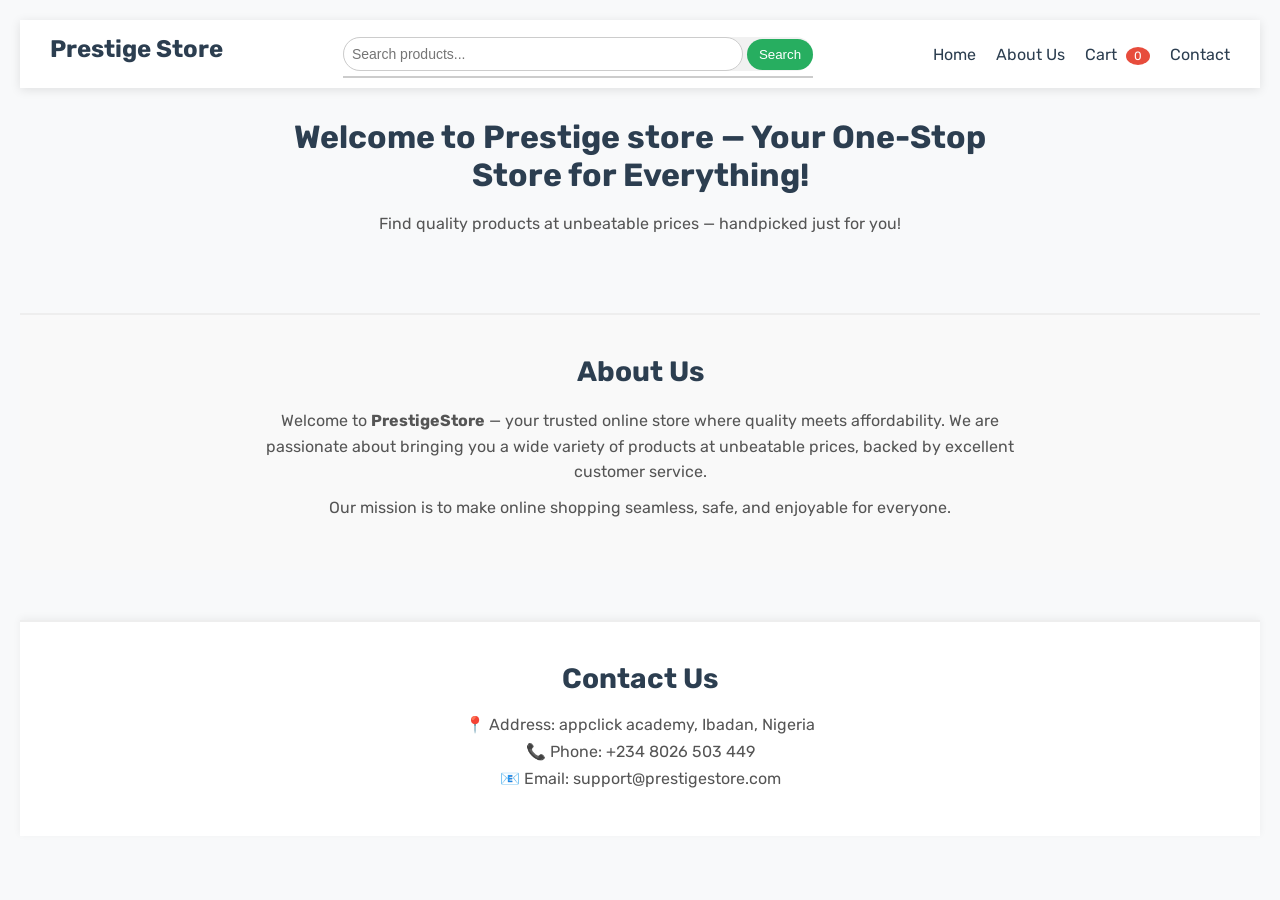
==== index.html @ d1317be9 "first commit" ====
<!DOCTYPE html>
<html>
    <head>
      <title>PRESTIGE STORE</title>
        <link rel="stylesheet" href="products.css"/>
        <link rel="preconnect" href="https://fonts.googleapis.com">
<link rel="preconnect" href="https://fonts.gstatic.com" crossorigin>
<link href="https://fonts.googleapis.com/css2?family=Rubik:ital,wght@0,300..900;1,300..900&display=swap" rel="stylesheet">
    </head>
    <body>
       <nav class="navbar">
  <div class="nav-logo">Prestige Store</div>

  <div class="nav-search">
    <div class="search-wrapper">
        <input type="text" id="searchInput" placeholder="Search products..." autocomplete="off" />
        <button id="searchBtn">Search</button>
        <div id="suggestions"></div>
    </div>
</div>



  <ul class="nav-links">
    <li><a href="#">Home</a></li>
    <li><a href="#about">About Us</a></li>
    <li>
        <a href="#">
            Cart <span id="cart-count" class="cart-badge">0</span>
        </a>
    </li>
    <li><a href="#contact">Contact</a></li>
</ul>

</nav>
<!-- <div class="store-background"><img src="files/markus-winkler-PQmXUxmfR44-unsplash.jp" alt="img"></div> -->
<h1 class="store-title">Welcome to Prestige store — Your One-Stop Store for Everything!</h1>
<p class="store-subtitle">Find quality products at unbeatable prices — handpicked just for you!</p>


        <div id="product-list"></div>
       <script src="products.js"></script>
        <section id="about" class="about-section">
  <h2>About Us</h2>
  <p>Welcome to <strong>PrestigeStore</strong> — your trusted online store where quality meets affordability. We are passionate about bringing you a wide variety of products at unbeatable prices, backed by excellent customer service.</p>
  <p>Our mission is to make online shopping seamless, safe, and enjoyable for everyone.</p>
</section>

        <section id="contact" class="contact-section">
  <h2>Contact Us</h2>
  <p>📍 Address: appclick academy, Ibadan, Nigeria</p>
  <p>📞 Phone: +234 8026 503 449 </p>
  <p>📧 Email: support@prestigestore.com</p>
</section>

    </body>
</html>
---- products.css ----
* {
  box-sizing: border-box;
  margin: 0;
  padding: 0;
}

body {
  font-family: "Rubik", sans-serif;
  background-color: #f8f9fa;
  padding: 20px;
}


/* Navbar Styling (already added) */
.navbar {
  background-color: #ffffff;
  display: flex;
  justify-content: space-between;
  align-items: center;
  padding: 15px 30px;
  box-shadow: 0 2px 10px rgba(0, 0, 0, 0.1);
  margin-bottom: 30px;
  position: sticky;
  top: 0;
  z-index: 1000;
  flex-wrap: wrap;
}

.nav-logo {
  font-size: 24px;
  font-weight: bold;
  color: #2c3e50;
  margin-bottom: 10px;
}

.nav-links {
  list-style: none;
  display: flex;
  gap: 20px;
}

.nav-links li {
  display: inline;
}

.nav-links a {
  text-decoration: none;
  color: #2c3e50;
  font-size: 16px;
  transition: color 0.2s;
}

.nav-links a:hover {
  color: #27ae60;
}

/* Search bar styling */
.nav-search {
    display: flex;
    align-items: center;
    background-color: #f1f1f1;
    border-radius: 25px;
    width: fit-content;
    position: relative;
    z-index: 1000;
}

.nav-search input[type="text"] {
  width: 100%;
  padding: 8px 12px;
  border: 1px solid #ccc;
  border-radius: 20px;
  outline: none;
  font-size: 14px;
}

.nav-search button {
  padding: 8px 16px;
  background-color: #27ae60;
  color: #fff;
  border: none;
  border-radius: 20px;
  cursor: pointer;
  transition: background-color 0.2s ease;
}

.nav-search button:hover {
  background-color: #219150;
}
.store-background {
  background-image: url("https://images.unsplash.com/photo-1560347876-aeef00ee58a1");
  background-size: cover;
  background-position: center;
  background-repeat: no-repeat;
  filter: brightness(0.9);
}

    #suggestions {
    position: absolute;
    top: calc(100% + 5px);
    left: 0;
    width: 100%;
    border: 1px solid #ccc;
    background: white;
    z-index: 9999;
    max-height: 200px;
    overflow-y: auto;
    box-sizing: border-box;
}
    #suggestions div {
        padding: 8px;
        cursor: pointer;
    }
    #suggestions div:hover {
        background: #f0f0f0;
    }
.search-wrapper {
    position: relative;
    display: inline-block;
    overflow: visible;
}
#searchInput {
    padding: 8px;
    width: 400px;
}
#searchBtn {
    padding: 8px 12px;
}
/* Store title styling */
.store-title {
  text-align: center;
  font-size: 32px;
  color: #2c3e50;
  margin: 30px auto 20px;
  font-weight: bold;
  max-width: 800px;
  padding: 0 20px;
}
.store-subtitle {
  text-align: center;
  color: #555;
  font-size: 16px;
  margin-bottom: 30px;
}

/* Product list grid */
#product-list {
  display: grid;
  grid-template-columns: repeat(auto-fill, minmax(250px, 1fr));
  gap: 20px;
}

/* Product card styles */
#product-list div {
  background-color: #fff;
  border-radius: 12px;
  box-shadow: 0 4px 10px rgba(0, 0, 0, 0.1);
  overflow: hidden;
  padding: 15px;
  transition: transform 0.2s ease;
}

#product-list div:hover {
  transform: translateY(-5px);
}

/* Product image */
#product-list img {
  width: 100%;
  height: 200px;
  object-fit: contain;
  margin-bottom: 10px;
}

/* Product title */
#product-list h2 {
  font-size: 16px;
  color: #333;
  margin-bottom: 10px;
}

/* Product description */
#product-list p:nth-of-type(1) {
  font-size: 14px;
  color: #666;
  height: 60px;
  overflow: hidden;
  text-overflow: ellipsis;
}

/* Product price */
#product-list p:nth-of-type(2) {
  font-weight: bold;
  color: #2d8f2d;
  margin-top: 10px;
  font-size: 18px;
}
.cart-badge {
  background-color: #e74c3c;
  color: white;
  padding: 2px 8px;
  border-radius: 50%;
  font-size: 12px;
  margin-left: 5px;
}

/* Button styling */
.add-to-cart-btn {
  background-color: #27ae60;
  color: white;
  border: none;
  padding: 10px 12px;
  margin-top: 10px;
  border-radius: 5px;
  cursor: pointer;
  width: 100%;
  transition: background-color 0.2s ease;
}

.add-to-cart-btn:hover {
  background-color: #219150;
}
.quantity-container {
  margin-top: 10px;
  display: flex;
  align-items: center;
  gap: 5px;
  font-size: 14px;
}

.quantity-input {
  width: 50px;
  padding: 5px;
  text-align: center;
  border: 1px solid #ccc;
  border-radius: 5px;
}
.contact-section {
  background-color: #ffffff;
  padding: 40px 20px;
  margin-top: 50px;
  text-align: center;
  border-top: 2px solid #eee;
  box-shadow: 0 -2px 8px rgba(0, 0, 0, 0.05);
}

.contact-section h2 {
  font-size: 28px;
  color: #2c3e50;
  margin-bottom: 20px;
}

.contact-section p {
  font-size: 16px;
  color: #555;
  margin: 8px 0;
}
html {
  scroll-behavior: smooth;
}
.about-section {
  background-color: #f9f9f9;
  padding: 40px 20px;
  text-align: center;
  margin-top: 50px;
  border-top: 2px solid #eee;
}

.about-section h2 {
  font-size: 28px;
  color: #2c3e50;
  margin-bottom: 20px;
}

.about-section p {
  font-size: 16px;
  color: #555;
  max-width: 800px;
  margin: 10px auto;
  line-height: 1.6;
}
html {
  scroll-behavior: smooth;
}
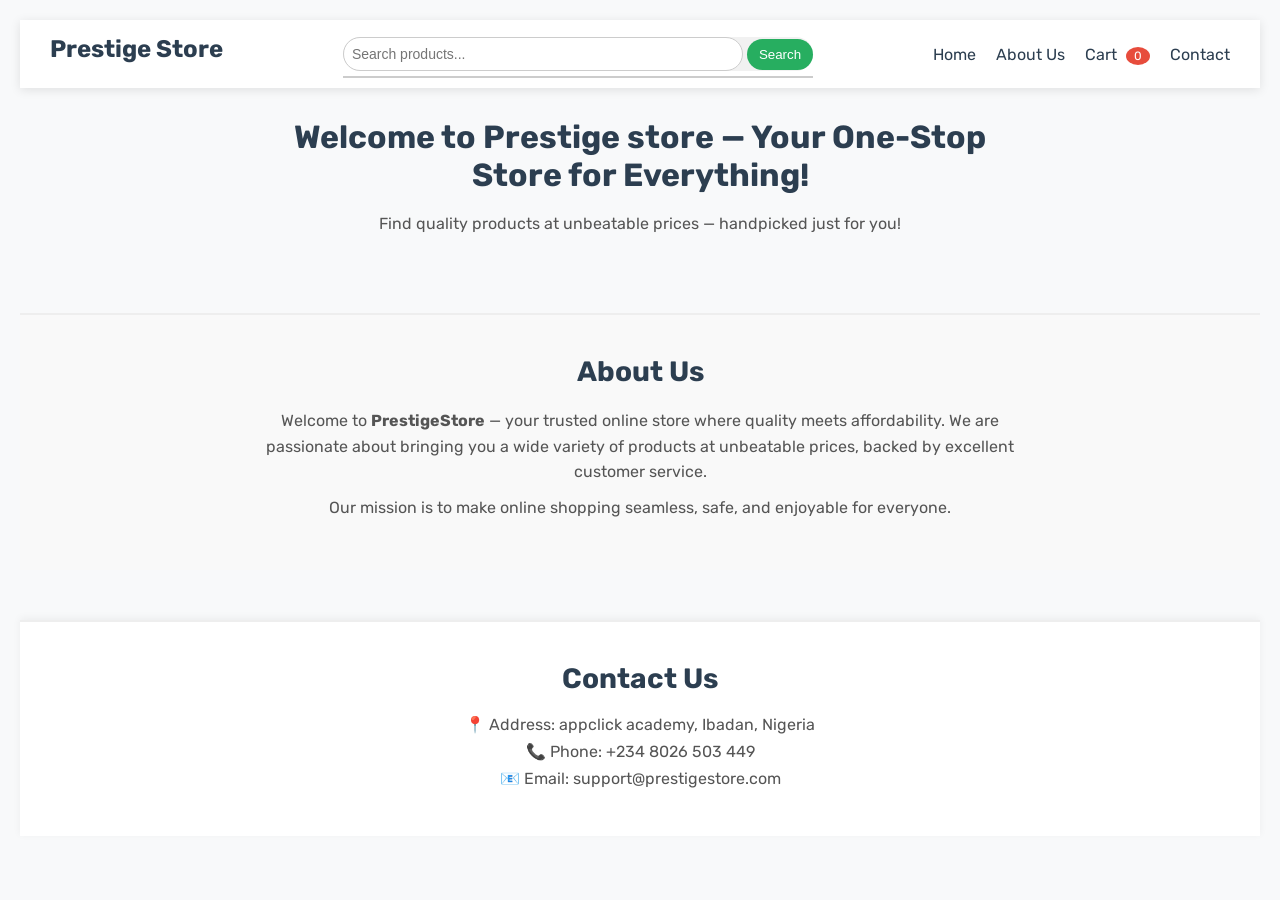
==== commit 13f7ce66: "Update index.html" ====
--- a/index.html
+++ b/index.html
@@ -1,6 +1,8 @@
 <!DOCTYPE html>
 <html>
     <head>
+      
+
       <title>PRESTIGE STORE</title>
         <link rel="stylesheet" href="products.css"/>
         <link rel="preconnect" href="https://fonts.googleapis.com">
@@ -54,4 +56,4 @@
 </section>
 
     </body>
-</html>+</html>
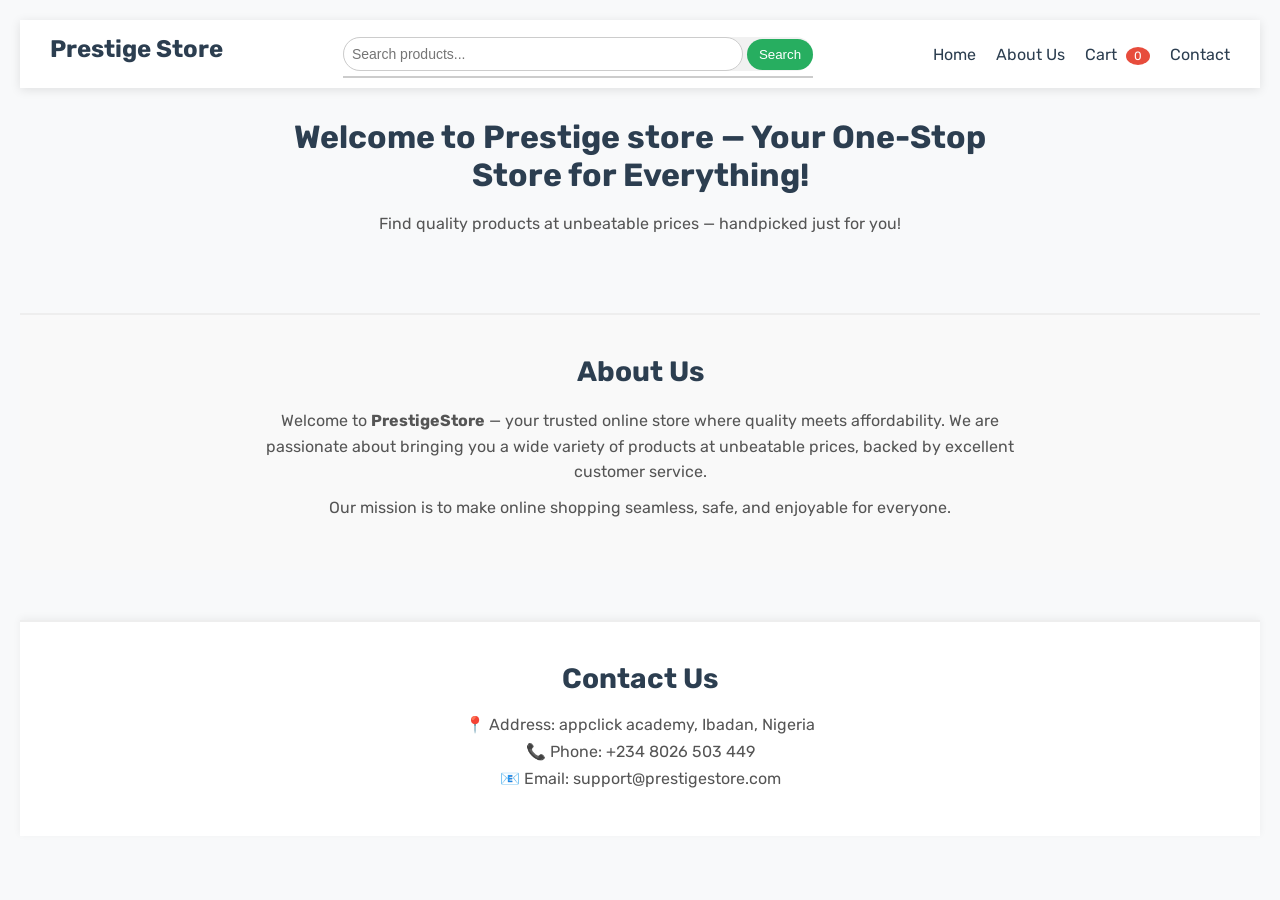
==== commit 4ff0847a: "Update index.html" ====
--- a/index.html
+++ b/index.html
@@ -1,8 +1,6 @@
 <!DOCTYPE html>
 <html>
     <head>
-      
-
       <title>PRESTIGE STORE</title>
         <link rel="stylesheet" href="products.css"/>
         <link rel="preconnect" href="https://fonts.googleapis.com">
